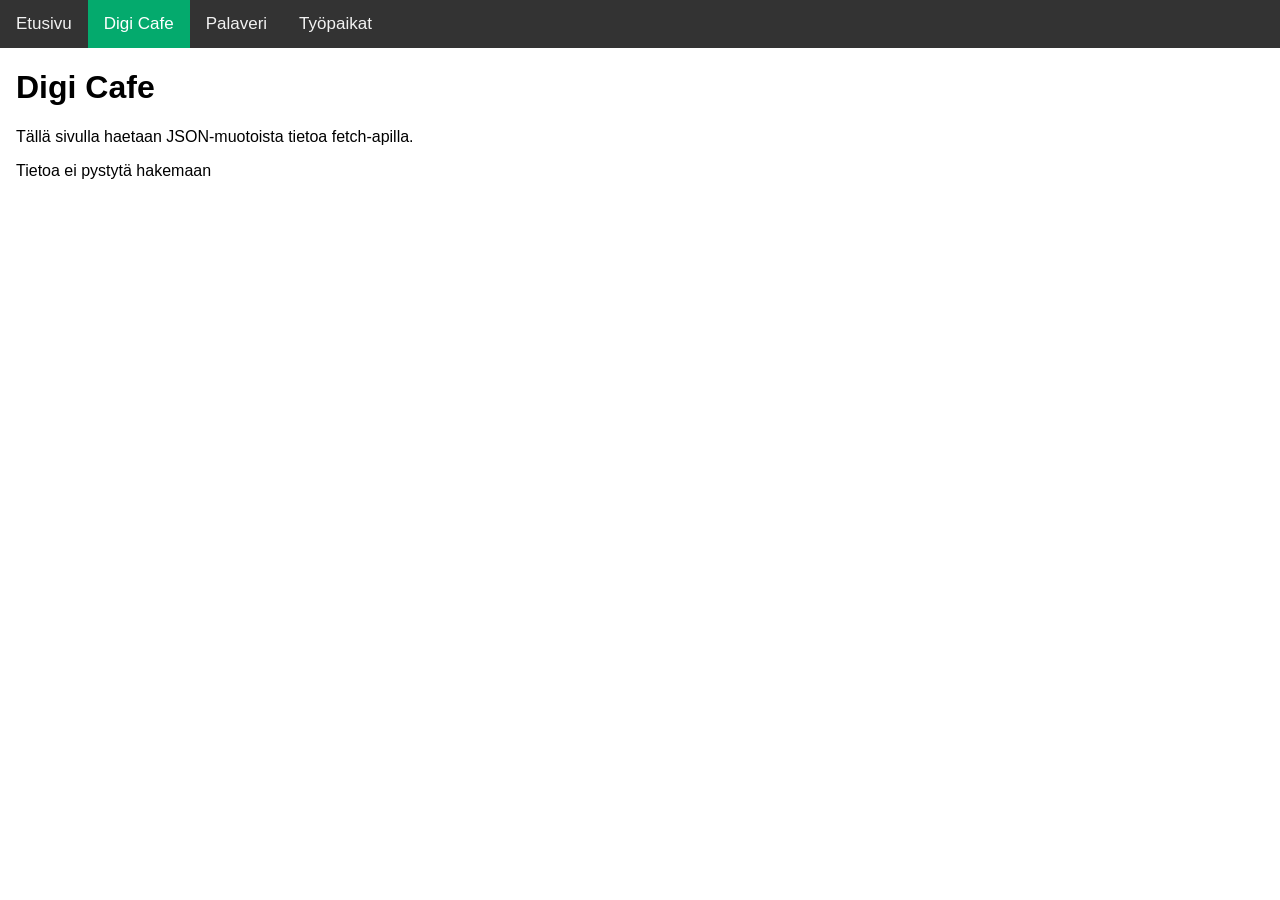
==== digicafe.html @ ff8f67b9 "commit" ====
<!DOCTYPE html>
<html lang="fi">

<head>
    <title>Oppimistehtävä 3a</title>
    <meta charset="utf-8">
    <meta name="viewport" content="width=device-width, initial-scale=1">
    <link rel="stylesheet" href="https://cdnjs.cloudflare.com/ajax/libs/font-awesome/4.7.0/css/font-awesome.min.css">

    <link rel="stylesheet" href="style.css">
</head>

<body>

    <div class="topnav" id="myTopnav">
        <a href="index.html">Etusivu</a>
        <a href="digicafe.html" class="active">Digi Cafe</a>
        <a href="palaveri.html">Palaveri</a>
        <a href="tyot.html">Työpaikat</a>
        <a href="javascript:void(0);" class="icon" onclick="myFunction()">
            <i class="fa fa-bars"></i>
        </a>
    </div>

    <div style="padding-left:16px">
        <h1>Digi Cafe</h1>
        <p>Tällä sivulla haetaan JSON-muotoista tietoa fetch-apilla.</p>

        <div id="vastaus"></div>
    </div>

    <script>
        function myFunction() {
            var x = document.getElementById("myTopnav");

            if (x.className === "topnav") {
                x.className += " responsive";
            } else {
                x.className = "topnav";
            }
        }

        fetch('https://jaakkola.github.io/json/digitekniikat.json')
            .then(function (response) {
                return response.json();
            })
            .then(function (responseJson) {
                kerro(responseJson);
            })
            .catch(function (error) {
                document.getElementById("vastaus").innerHTML =
                    "<p>Tietoa ei pystytä hakemaan</p>";
            });

        function kerro(data) {
            var teksti = "";

            teksti = "<h1>" + data.otsikko + "</h1>";
            teksti = teksti + "<p>" + data.kuvaus + "</p>";

            /* kuva JSON-datasta */
            teksti = teksti + "<p><img src='" + data.kuva + "' alt='kuva'></p>";

            /* opintojakso-objektin tiedot */
            teksti = teksti + "<h3>Opintojakso:" + data.opintojakso.nimi + "</h3>";
            teksti = teksti + "<p>Tunnus: " + data.opintojakso.tunnus + "</p>";
            teksti = teksti + "<p>Opintopisteet: " + data.opintojakso.opintopisteet + "</p>";

            /* sisalto-taulukko */
            teksti = teksti + "<h3>Sisältö</h3>";
            teksti = teksti + "<ul>";

            for (var i = 0; i < data.sisalto.length; i++) {
                teksti = teksti + "<li>" + data.sisalto[i] + "</li>";
            }

            teksti = teksti + "</ul>";

            /* tekniikat-objektitaulukko */
            teksti = teksti + "<h3>Tekniikat</h3>";
            teksti = teksti + "<ul>";

            for (var j = 0; j < data.tekniikat.length; j++) {
                teksti = teksti + "<li><a href='" + data.tekniikat[j].linkki + "'>" +
                    data.tekniikat[j].aihe + "</a></li>";
            }

            teksti = teksti + "</ul>";

            document.getElementById("vastaus").innerHTML = teksti;
        }
    </script>
</body>

</html>
---- style.css ----
body {
    margin: 0;
    font-family: Arial, Helvetica, sans-serif;
}

.topnav {
    overflow: hidden;
    background-color: #333;
}

.topnav a {
    float: left;
    display: block;
    color: #f2f2f2;
    text-align: center;
    padding: 14px 16px;
    text-decoration: none;
    font-size: 17px;
}

.topnav a:hover {
    background-color: #ddd;
    color: black;
}

.topnav a.active {
    background-color: #04AA6D;
    color: white;
}

.topnav .icon {
    display: none;
}

main {
    padding: 16px;
}

@media screen and (max-width: 400px) {
    .topnav a:not(:first-child) {
        display: none;
    }

    .topnav a.icon {
        float: right;
        display: block;
    }
}

@media screen and (max-width: 400px) {
    .topnav.responsive {
        position: relative;
    }

    .topnav.responsive .icon {
        position: absolute;
        right: 0;
        top: 0;
    }

    .topnav.responsive a {
        float: none;
        display: block;
        text-align: left;
    }
}
#vastaus img {
    max-width: 100%;
    height: auto;
}
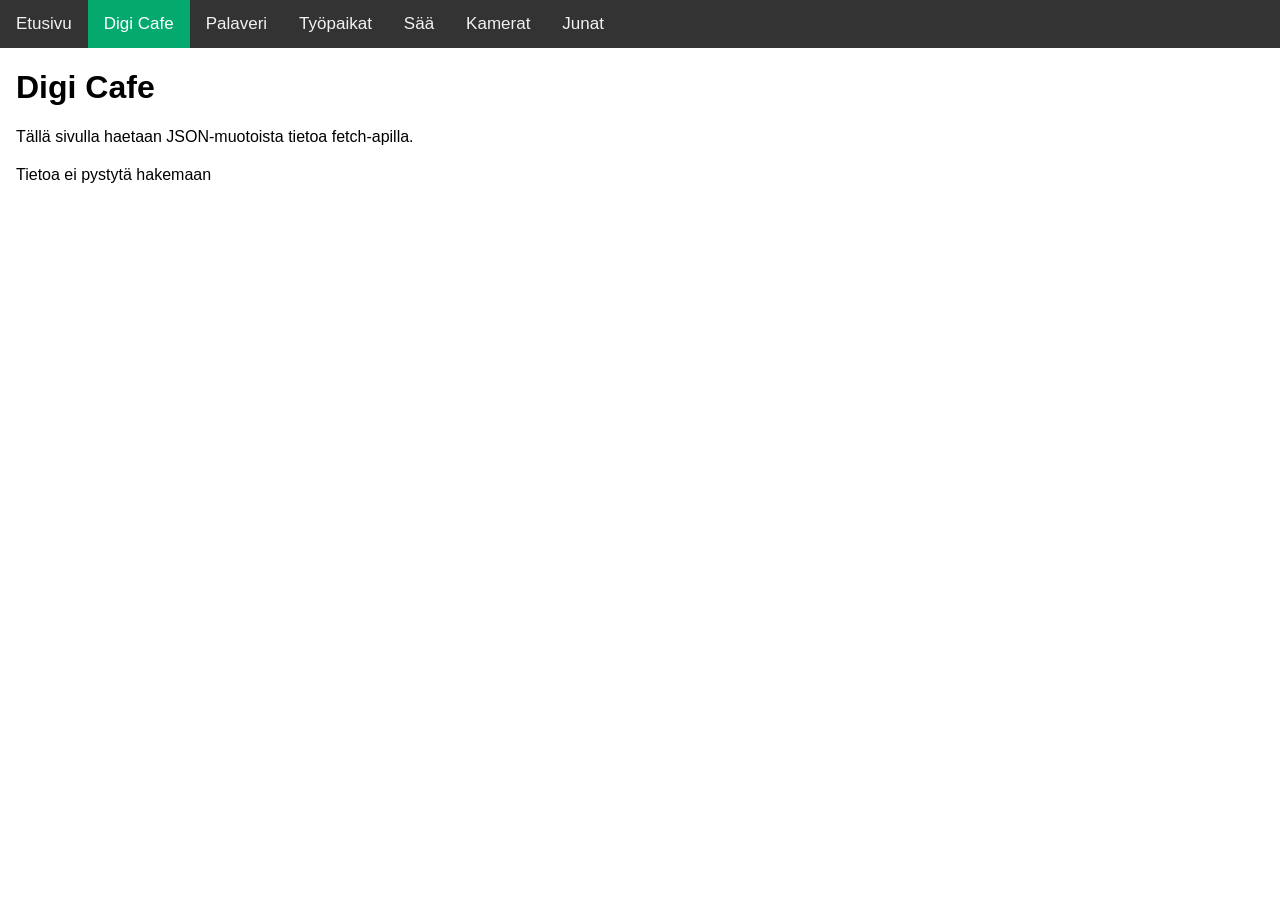
==== commit 3b5e37d8: "commit" ====
--- a/digicafe.html
+++ b/digicafe.html
@@ -17,6 +17,9 @@
         <a href="digicafe.html" class="active">Digi Cafe</a>
         <a href="palaveri.html">Palaveri</a>
         <a href="tyot.html">Työpaikat</a>
+       <a href="saa.html">Sää</a>
+<a href="liikennekamera.html">Kamerat</a>
+<a href="junat.html">Junat</a>
         <a href="javascript:void(0);" class="icon" onclick="myFunction()">
             <i class="fa fa-bars"></i>
         </a>
@@ -92,4 +95,4 @@
     </script>
 </body>
 
-</html>+</html>
--- a/style.css
+++ b/style.css
@@ -33,7 +33,8 @@
 }
 
 main {
-    padding: 16px;
+    padding: 20px;
+    margin-top: 60px;
 }
 
 @media screen and (max-width: 400px) {
@@ -67,4 +68,10 @@
 #vastaus img {
     max-width: 100%;
     height: auto;
-}+    margin-top: 10px;
+    border-radius: 10px;
+}
+#vastaus {
+    margin-top: 20px;
+}
+
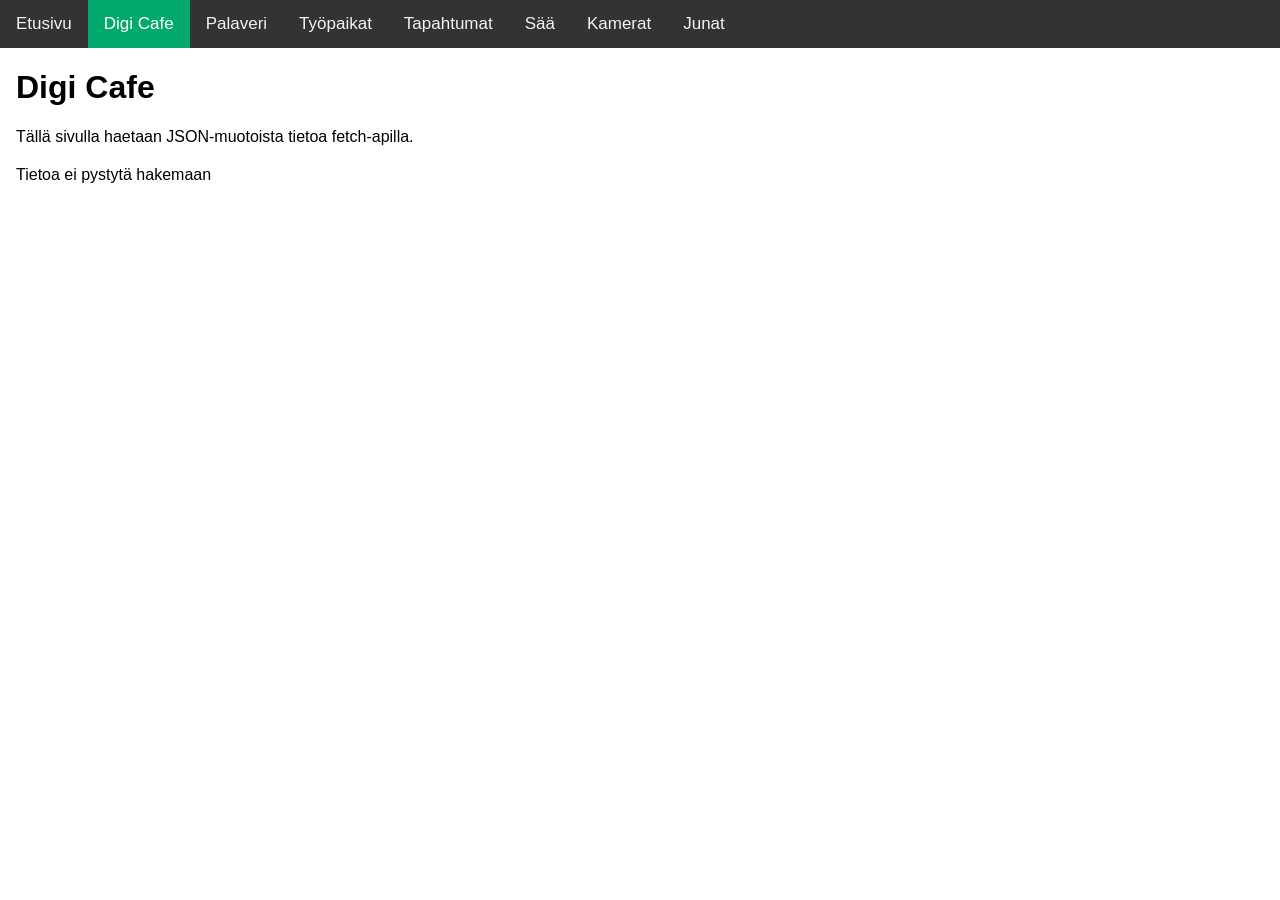
==== commit 5f8643d4: "commit" ====
--- a/digicafe.html
+++ b/digicafe.html
@@ -17,7 +17,8 @@
         <a href="digicafe.html" class="active">Digi Cafe</a>
         <a href="palaveri.html">Palaveri</a>
         <a href="tyot.html">Työpaikat</a>
-       <a href="saa.html">Sää</a>
+       <a href="tapahtumat.html">Tapahtumat</a>
+<a href="saa.html">Sää</a>
 <a href="liikennekamera.html">Kamerat</a>
 <a href="junat.html">Junat</a>
         <a href="javascript:void(0);" class="icon" onclick="myFunction()">
